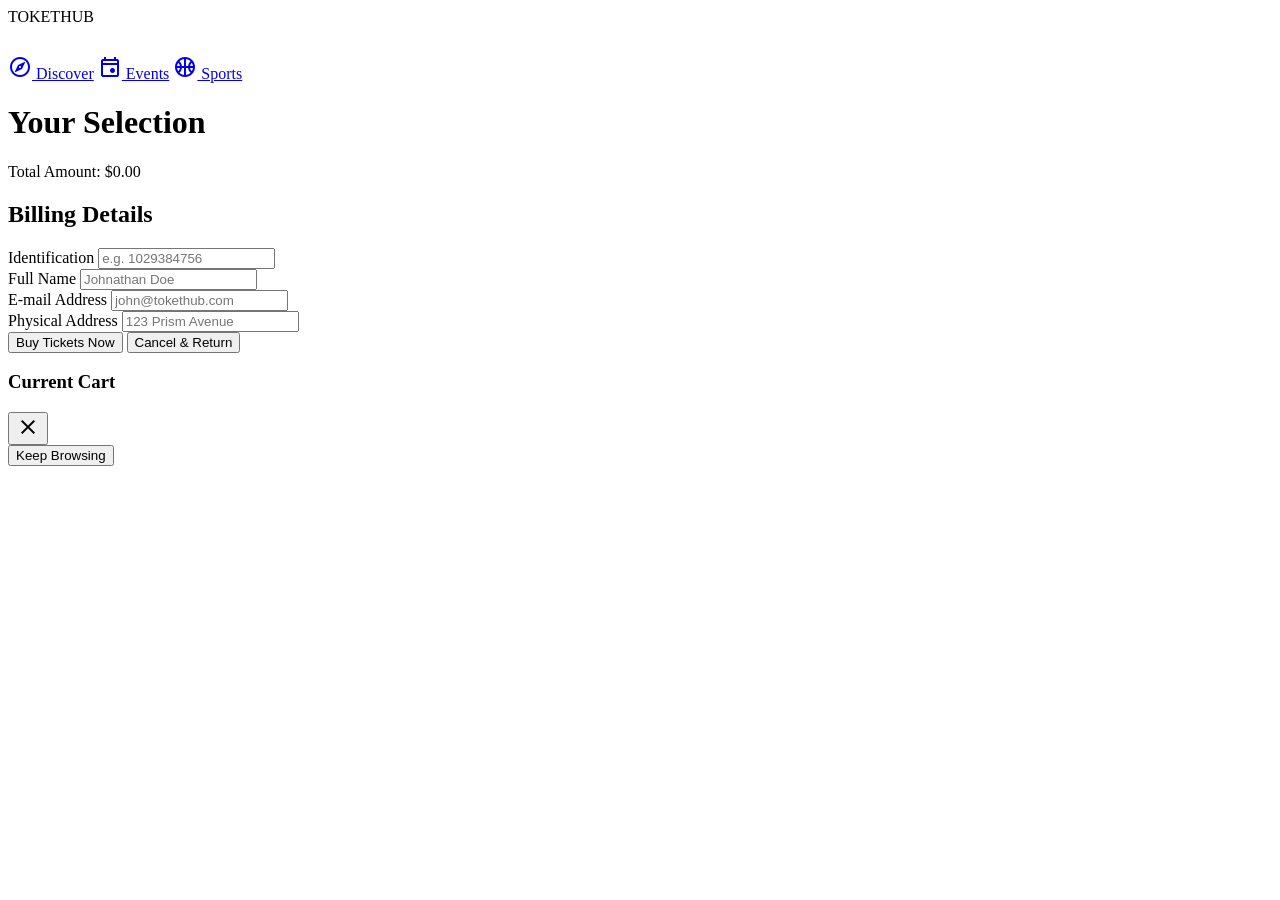
==== HTML/carrito.html @ a86cf250 "Feat: se agrea el modulo de carrito al repositorio" ====
<!DOCTYPE html>
<html lang="en">
<head>
    <meta charset="utf-8" />
    <meta content="width=device-width, initial-scale=1.0" name="viewport" />
    <title>TOKETHUB | Shopping Cart</title>
    <link href="https://fonts.googleapis.com/css2?family=Manrope:wght@400;600;700;800&family=Inter:wght@400;500;600&display=swap" rel="stylesheet" />
    <link href="https://fonts.googleapis.com/css2?family=Material+Symbols+Outlined:wght,FILL@100..700,0..1&display=swap" rel="stylesheet" />
    <link rel="stylesheet" href="CSS/carrito.css">
</head>
<body>
    <header class="header">
        <div class="logo">TOKETHUB</div>
        <div class="nav-actions">
            <button class="icon-btn" id="cart-icon-btn" style="background:none; border:none; color:white; cursor:pointer;">
                <span class="material-symbols-outlined">shopping_cart</span>
                <span class="cart-badge" id="cart-count">0</span>
            </button>
        </div>
    </header>

    <nav class="sidebar">
        <a class="sidebar-link" href="index.html"><span class="material-symbols-outlined">explore</span> Discover</a>
        <a class="sidebar-link" href="#"><span class="material-symbols-outlined">event</span> Events</a>
        <a class="sidebar-link" href="#"><span class="material-symbols-outlined">sports_basketball</span> Sports</a>
    </nav>  

    <div class="cart-container">
        <div class="cart-items-section">
            <h1 class="section-title">Your Selection</h1>
            <div id="cart-items-container">
                </div>
            <div class="cart-summary">
                <span>Total Amount:</span>
                <span id="cart-total-price">$0.00</span>
            </div>
        </div>

        <div class="checkout-section">
            <h2 class="section-title">Billing Details</h2>
            <form id="checkout-form">
                <div class="form-group">
                    <label class="form-label">Identification</label>
                    <input class="form-input" id="checkout-id" placeholder="e.g. 1029384756" type="text" required />
                </div>
                <div class="form-group">
                    <label class="form-label">Full Name</label>
                    <input class="form-input" id="checkout-name" placeholder="Johnathan Doe" type="text" required />
                </div>
                <div class="form-group">
                    <label class="form-label">E-mail Address</label>
                    <input class="form-input" id="checkout-email" placeholder="john@tokethub.com" type="email" required />
                </div>
                <div class="form-group">
                    <label class="form-label">Physical Address</label>
                    <input class="form-input" id="checkout-address" placeholder="123 Prism Avenue" type="text" required />
                </div>
                
                <button class="btn-primary" type="submit" id="btn-complete-purchase">Buy Tickets Now</button>
                <button class="btn-ghost" type="button" onclick="location.href='index.html'">Cancel & Return</button>
            </form>
        </div>
    </div>

    <div class="modal-overlay" id="cart-modal">
        <div class="modal-content">
            <div class="modal-header">
                <h3>Current Cart</h3>
                <button id="close-modal-btn" class="close-btn"><span class="material-symbols-outlined">close</span></button>
            </div>
            <div id="modal-cart-items"></div>
            <button class="btn-primary" id="continue-shopping">Keep Browsing</button>
        </div>
    </div>

    <script src="JS/script_carrito.js"></script>
</body>
</html>
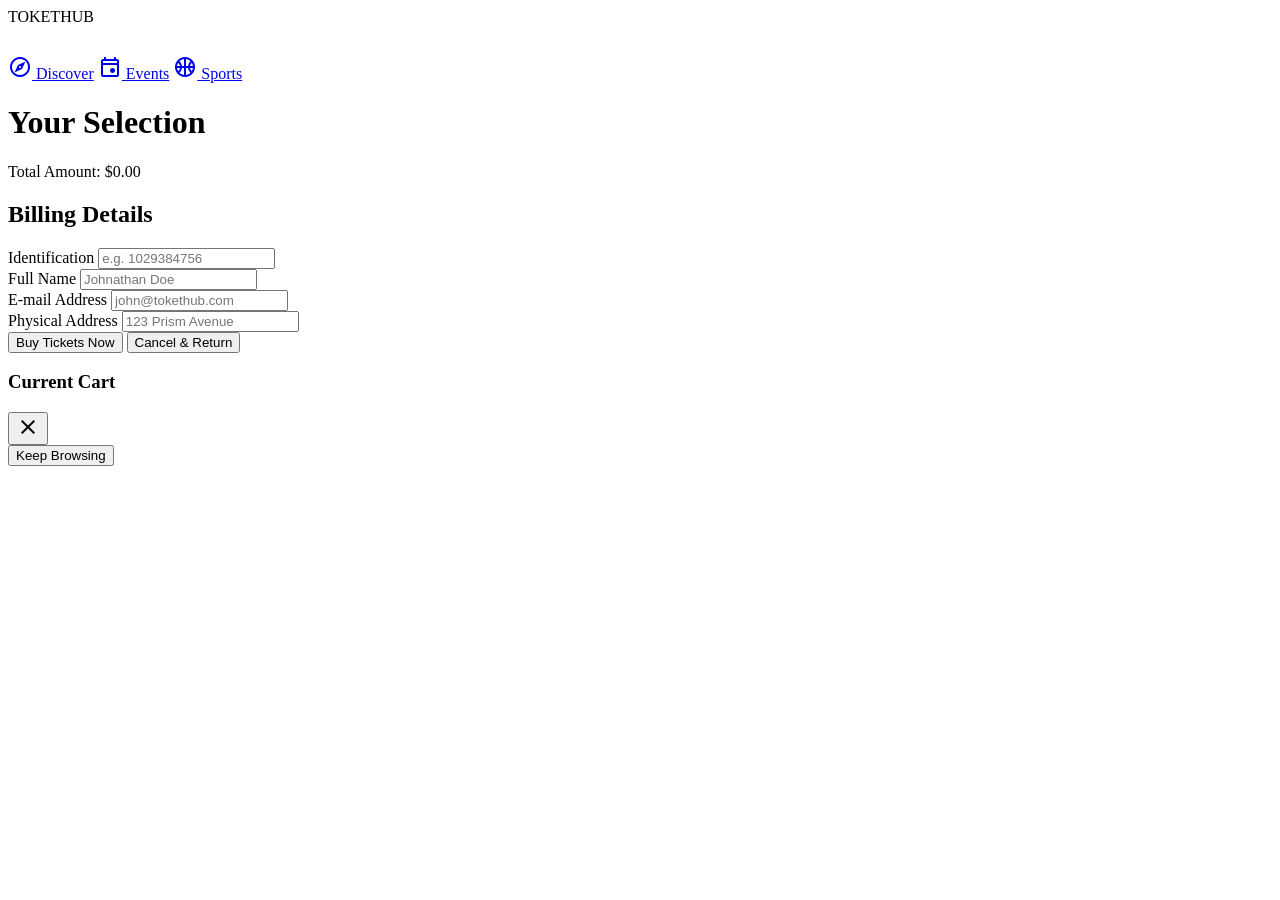
==== commit 0647fde1: "Fix: se agrgaron lineas de codigo y tambien se mejoro la interaccion del documento" ====
--- a/HTML/carrito.html
+++ b/HTML/carrito.html
@@ -74,5 +74,6 @@
     </div>
 
     <script src="JS/script_carrito.js"></script>
+    <script src="/JS/animation.js"></script>
 </body>
 </html>
